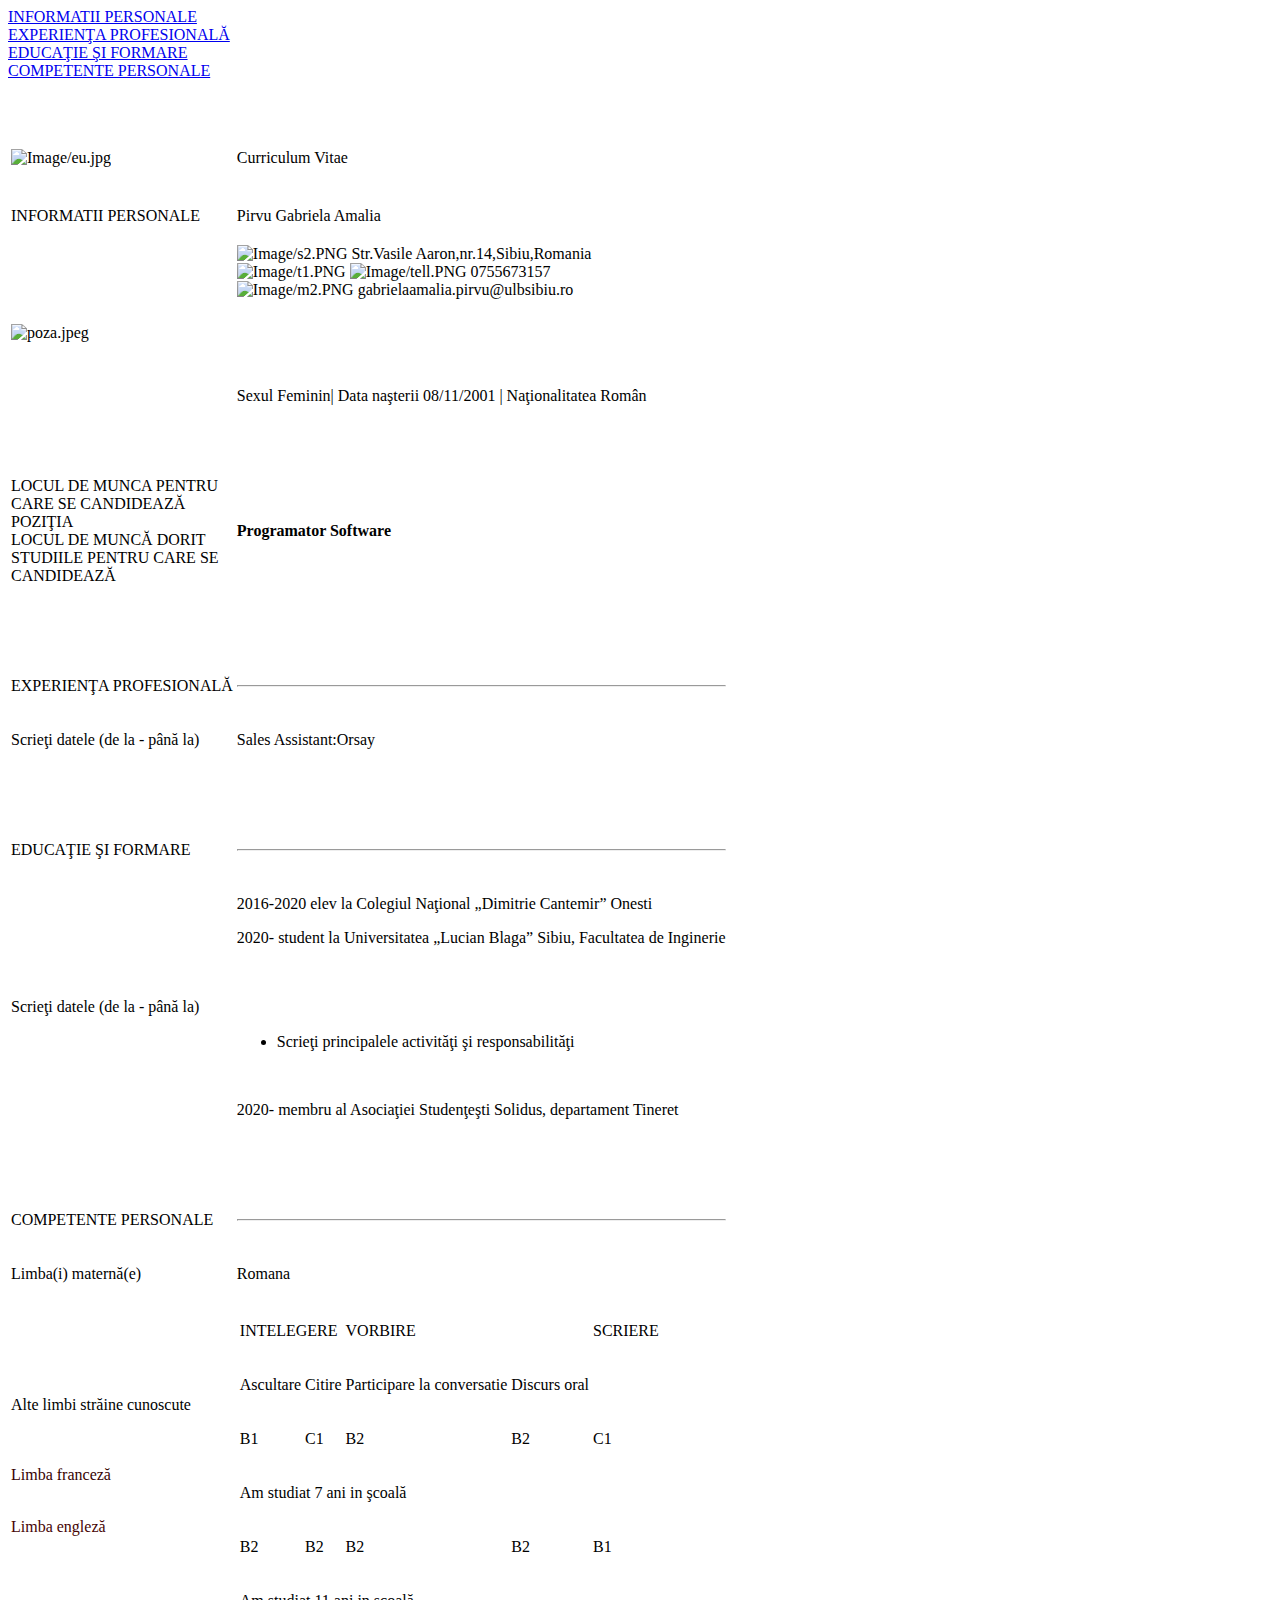
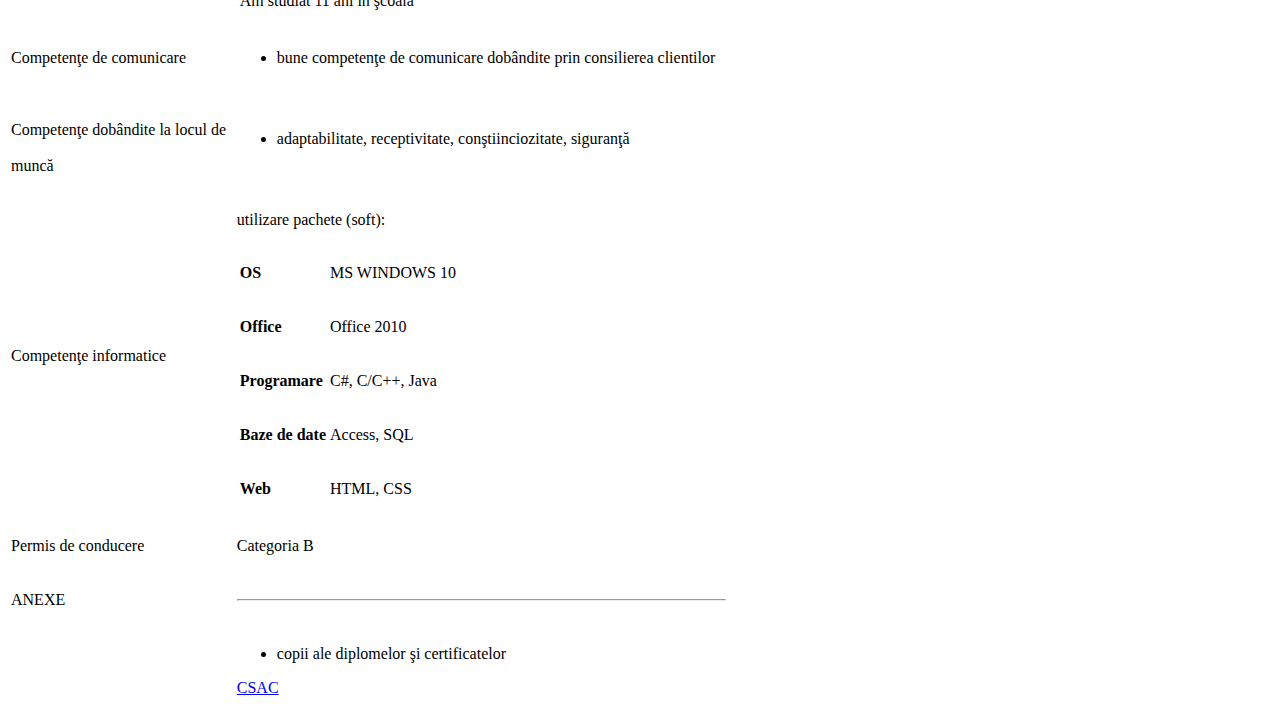
==== cv.html @ 74f3d11d "Add files via upload" ====
<!DOCTYPE html>

<html lang=en>

	<head>
		<meta charset=UTF-8>
		<title> Pirvu Gabriela Amalia </title>
		<link href="style.css" type="text/css" rel="stylesheet" >
	</head>
	
	<body>
		<table>
		<tr>
			<td><img id="eup" src="eu.jpg" alt="Image/eu.jpg" ></td>
			<td><p id="p1" > Curriculum Vitae </p></td>
			<a href="#linki">INFORMATII PERSONALE </a><br>
			<a href="#linki2">EXPERIENŢA PROFESIONALĂ </a><br>
			<a href="#linki4">EDUCAŢIE ŞI FORMARE </a><br>
			<a href="#linki5">COMPETENΤE PERSONALE </a><br>

			
		</tr>
		<tr>
			<tr><p id="linki"><strong><br> </strong></p></tr>
			<td><p id="p2"> INFORMATII PERSONALE </p></td>
			<td><p id="p3"> Pirvu Gabriela Amalia </p></td>
		</tr>
		<tr>
			<td> <img id="eu" src="poza.jpeg" alt="poza.jpeg"> </td>
			<td> <img id="img1" src="locatie.png" alt="Image/s2.PNG"> Str.Vasile Aaron,nr.14,Sibiu,Romania 
			<br> <img id="img2" src="tel.PNG" alt="Image/t1.PNG"> <img id="img3" src="tel2.png" alt="Image/tell.PNG"> 0755673157 <br>
			<img id="img4" src="mesaj.PNG" alt="Image/m2.PNG"> gabrielaamalia.pirvu@ulbsibiu.ro <br>
			<br><br> <p id="p4"><br><br>Sexul Feminin| Data naşterii 08/11/2001 | Naţionalitatea Român </p></td>
		</tr>
		<tr>
			<td><p class="c3"><br><br>LOCUL DE MUNCA PENTRU<br>CARE SE CANDIDEAZĂ<br>POZIŢIA<br>LOCUL DE MUNCĂ DORIT<br>STUDIILE PENTRU CARE SE<br>CANDIDEAZĂ<br></p></td>
			<td><p id="p6"><br><br><b> Programator Software </b></p></td>
		</tr>
		<tr>
			<tr><td><p id="linki2"><strong><br> </strong></p></tr>
			<td><p class="c3"> EXPERIENŢA PROFESIONALĂ	</p></td>
			<td><hr class="cb"></td>
		</tr>
		<tr>
			<td><p class="c3">Scrieţi datele (de la - până la) </p></td>
			<td>
				<p class="c1"> Sales Assistant:Orsay </p>
		</tr>
		<tr>
			<tr><td><p id="linki4"><strong><br> </strong></p></tr>
			<td><p class="c3"> EDUCAŢIE ŞI FORMARE </p></td>
			<td><hr class="cb"></td>
		</tr>
		<tr>
			<td><p class="c3">Scrieţi datele (de la - până la)</p></td>
			<td>
				<p class="c1"> 2016-2020 elev la Colegiul Naţional „Dimitrie Cantemir” Onesti </p>
				<p class="c1"> 2020- student la Universitatea „Lucian Blaga” Sibiu, Facultatea de Inginerie </p><br><br>
				<br><ul class="c2"><li>Scrieţi principalele activităţi şi responsabilităţi </li></ul><br>
				<p class="c2"> 2020-  membru al Asociaţiei Studenţeşti Solidus, departament Tineret </p>
			</td>	
		</tr> 
		<tr>
			<tr><td><p id="linki5"><strong><br> </strong></p></tr>
			<td><p class="c3"> COMPETENΤE PERSONALE </p></td>
			<td><hr class="cb"></td>
		</tr>
		<tr>
			<td><p class="c3"> Limba(i) maternă(e) </p></td>
			<td><p class="c2"> Romana </p></td>
		</tr>
		<tr>
			<td><p class="ct"> Alte limbi străine cunoscute </p>
			<p style="color:rgb(54, 2, 2)" class="ct"><br><br> Limba franceză </p>
			<p style="color:rgb(70, 4, 4)" class="ct"><br> Limba engleză <br></p></td>
			<td>
				<table class="c6">
				<tr class="c6">
					<td colspan="2" class="c6"><p class="c5"> ΙNΤELEGERE </p></td>
					<td colspan="2" class="c6"><p class="c5">  VORBIRE </p></td>
					<td colspan="1" class="c6"><p class="c5">  SCRIERE <p></td>
				</tr >
				<tr class="c6">
					<td class="c6"><p class="c5">Ascultare</p></td>
					<td class="c6"><p class="c5">Citire</p></td>
					<td class="c6"><p class="c5">Participare la conversatie</p></td>
					<td class="c6"><p class="c5">Discurs oral</p></td>
					<td class="c6"><p class="c5">  </p></td>
				</tr> 
				<tr class="c6">
					<td><p class="c7"> B1 </p></td>
					<td><p class="c7"> C1 </p></td>
					<td><p class="c7"> B2 </p></td>
					<td><p class="c7"> B2 </p></td>
					<td><p class="c7"> C1 </p></td>
				</tr >
				<tr class="c6">
					<td colspan="5" class="c6"><p class="c4" > Am studiat 7 ani in şcoală </p></td>
				</tr>
				<tr class="c6">
					<td><p class="c7"> B2 </p></td>
					<td><p class="c7"> B2 </p></td>
					<td><p class="c7"> B2 </p></td>
					<td><p class="c7"> B2 </p></td>
					<td><p class="c7"> B1 </p></td>
				</tr>
				<tr class="c6">
					<td colspan="5" class="c6"><p class="c4" > Am studiat 11 ani in şcoală  </p></td>
				</tr>
				</table>
			</td>
		</tr>
		<tr>
			
			<td><p class="c3"> Competenţe de comunicare </p></td>
			<td><ul class="c2"><li>bune competenţe de comunicare dobândite prin consilierea clientilor</li></ul></td>
		</tr>
		<tr>
			<td><p class="c3"><br> Competenţe dobândite la locul de<br><br> muncă <br></p></td>
			<td class="c2"><ul><li> adaptabilitate, receptivitate, conştiinciozitate, siguranţă</li></ul></td>
		</tr>
		<tr>
		
			<td><p class="c3"> Competenţe informatice </p></td>
			<td>
				<p class="c2"> utilizare pachete (soft): </p>
				<table>
				<tr>
					<td><p class="c2"><b> OS </b></p></td>
					<td><p class="c2"> MS WINDOWS 10 </p></td> 
				</tr>
				<tr>
					<td><p class="c2"><b> Office </b></p></td>
					<td><p class="c2"> Office 2010 </p></td> 
				</tr>
				<tr>
					<td><p class="c2"><b> Programare </b></p></td>
					<td><p class="c2"> C#, C/C++, Java </p></td> 
				</tr>
				<tr>
					<td><p class="c2"><b> Baze de date </b></p></td>
					<td><p class="c2"> Access, SQL </p></td> 
				</tr>
				<tr>
					<td><p class="c2"><b> Web </b></p></td>
					<td><p class="c2"> HTML, CSS </p></td> 
				</tr>
				</table>	
			</td>
		</tr>
		<tr>
			<td><p class="c3"> Permis de conducere  </p></td>
			<td><p class="c2"> Categoria B </p></td>
		</tr>
		<tr>
			<td><p class="c3"> ANEXE </p></td>
			<td><hr class="cb"></td>
		</tr>
		<tr>
			<td></td>
			<td class="c2"><ul><li> copii ale diplomelor şi certificatelor </li></ul>
			<a href="http://csac.ulbsibiu.ro/" id="CSAC">CSAC</a>
			</td>
		</tr>
		</table>	
	</body>

</html>
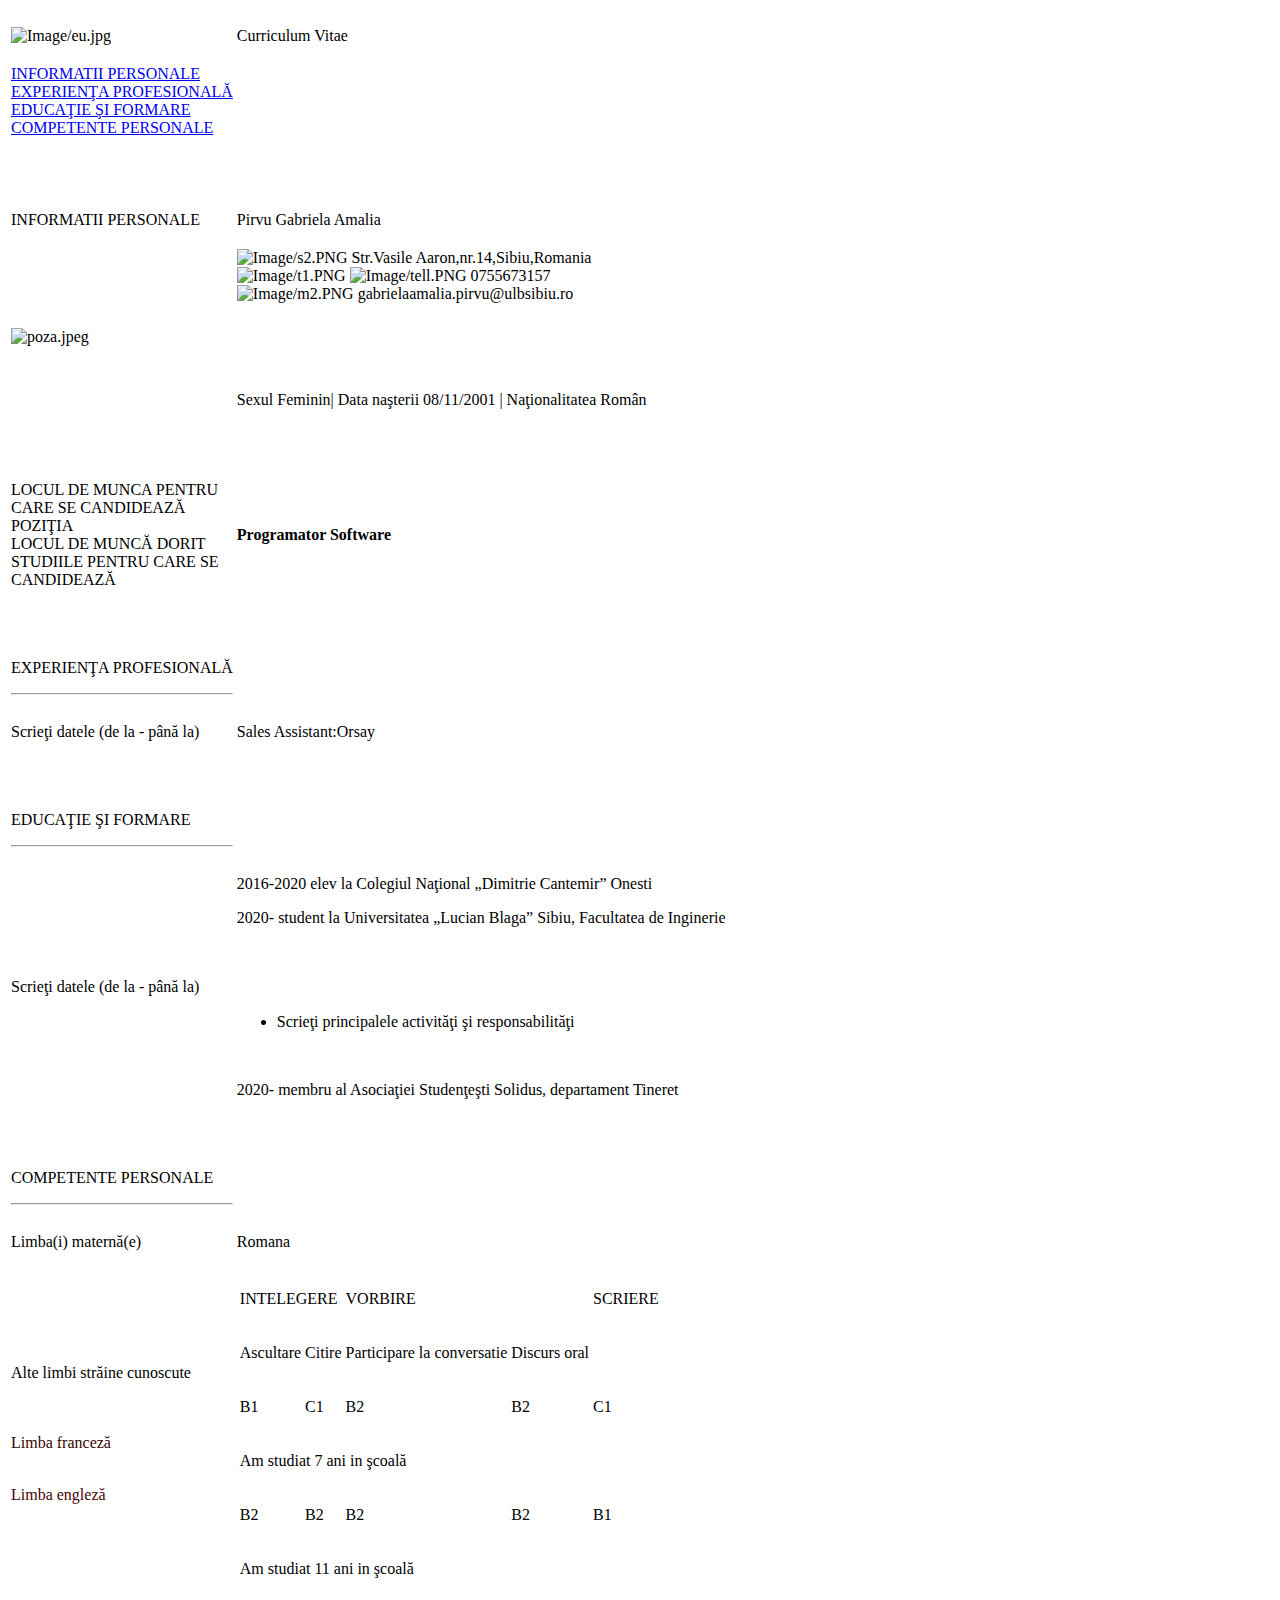
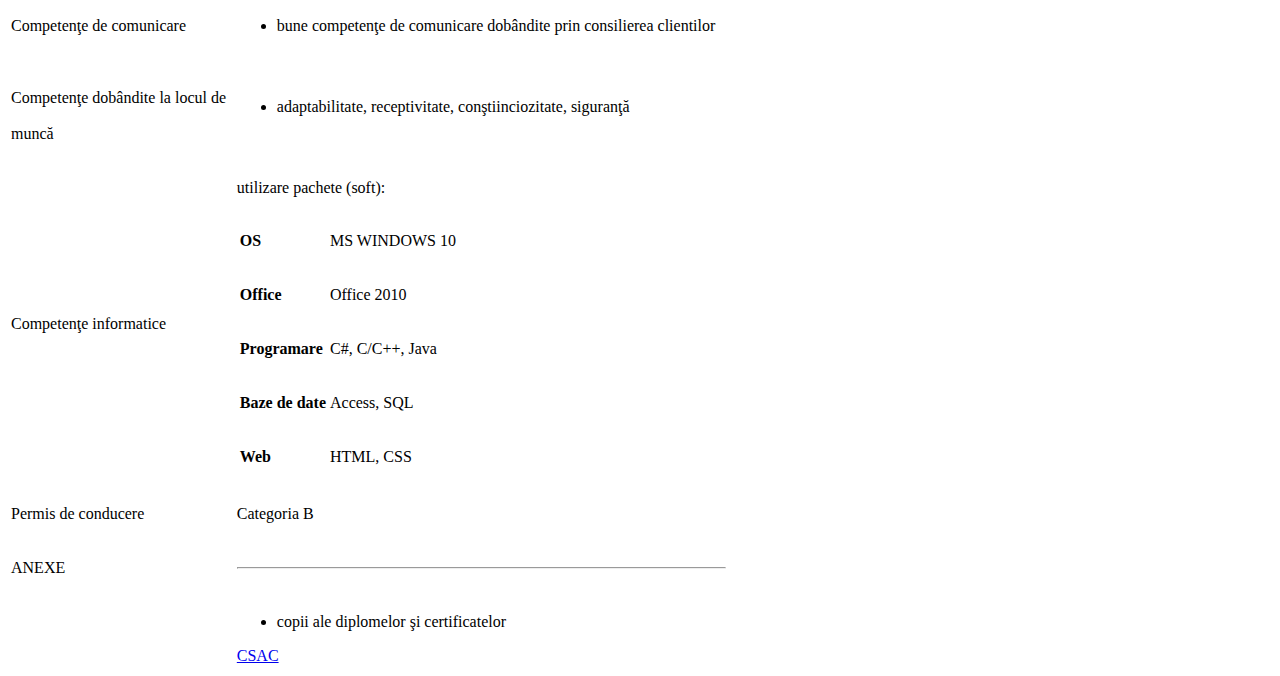
==== commit 47d7b47a: "Add files via upload" ====
--- a/cv.html
+++ b/cv.html
@@ -13,15 +13,18 @@
 		<tr>
 			<td><img id="eup" src="eu.jpg" alt="Image/eu.jpg" ></td>
 			<td><p id="p1" > Curriculum Vitae </p></td>
-			<a href="#linki">INFORMATII PERSONALE </a><br>
+			</tr>
+			<tr>
+			<td><a href="#linki">INFORMATII PERSONALE </a><br>
 			<a href="#linki2">EXPERIENŢA PROFESIONALĂ </a><br>
 			<a href="#linki4">EDUCAŢIE ŞI FORMARE </a><br>
-			<a href="#linki5">COMPETENΤE PERSONALE </a><br>
+			<a href="#linki5">COMPETENΤE PERSONALE </a><br></td>
 
 			
 		</tr>
+		<tr><td><p id="linki"><strong><br> </strong></p></td></tr>
 		<tr>
-			<tr><p id="linki"><strong><br> </strong></p></tr>
+			
 			<td><p id="p2"> INFORMATII PERSONALE </p></td>
 			<td><p id="p3"> Pirvu Gabriela Amalia </p></td>
 		</tr>
@@ -37,19 +40,20 @@
 			<td><p id="p6"><br><br><b> Programator Software </b></p></td>
 		</tr>
 		<tr>
-			<tr><td><p id="linki2"><strong><br> </strong></p></tr>
-			<td><p class="c3"> EXPERIENŢA PROFESIONALĂ	</p></td>
-			<td><hr class="cb"></td>
+			<td><p id="linki2"><strong><br> </strong></p>
+			<p class="c3"> EXPERIENŢA PROFESIONALĂ	</p>
+			<hr class="cb"></td>
 		</tr>
 		<tr>
 			<td><p class="c3">Scrieţi datele (de la - până la) </p></td>
 			<td>
 				<p class="c1"> Sales Assistant:Orsay </p>
+
 		</tr>
 		<tr>
-			<tr><td><p id="linki4"><strong><br> </strong></p></tr>
-			<td><p class="c3"> EDUCAŢIE ŞI FORMARE </p></td>
-			<td><hr class="cb"></td>
+			<td><p id="linki4"><strong><br> </strong></p>
+			<p class="c3"> EDUCAŢIE ŞI FORMARE </p>
+			<hr class="cb"></td>
 		</tr>
 		<tr>
 			<td><p class="c3">Scrieţi datele (de la - până la)</p></td>
@@ -61,9 +65,9 @@
 			</td>	
 		</tr> 
 		<tr>
-			<tr><td><p id="linki5"><strong><br> </strong></p></tr>
-			<td><p class="c3"> COMPETENΤE PERSONALE </p></td>
-			<td><hr class="cb"></td>
+			<td><p id="linki5"><strong><br> </strong></p>
+			<p class="c3"> COMPETENΤE PERSONALE </p>
+			<hr class="cb"></td>
 		</tr>
 		<tr>
 			<td><p class="c3"> Limba(i) maternă(e) </p></td>
